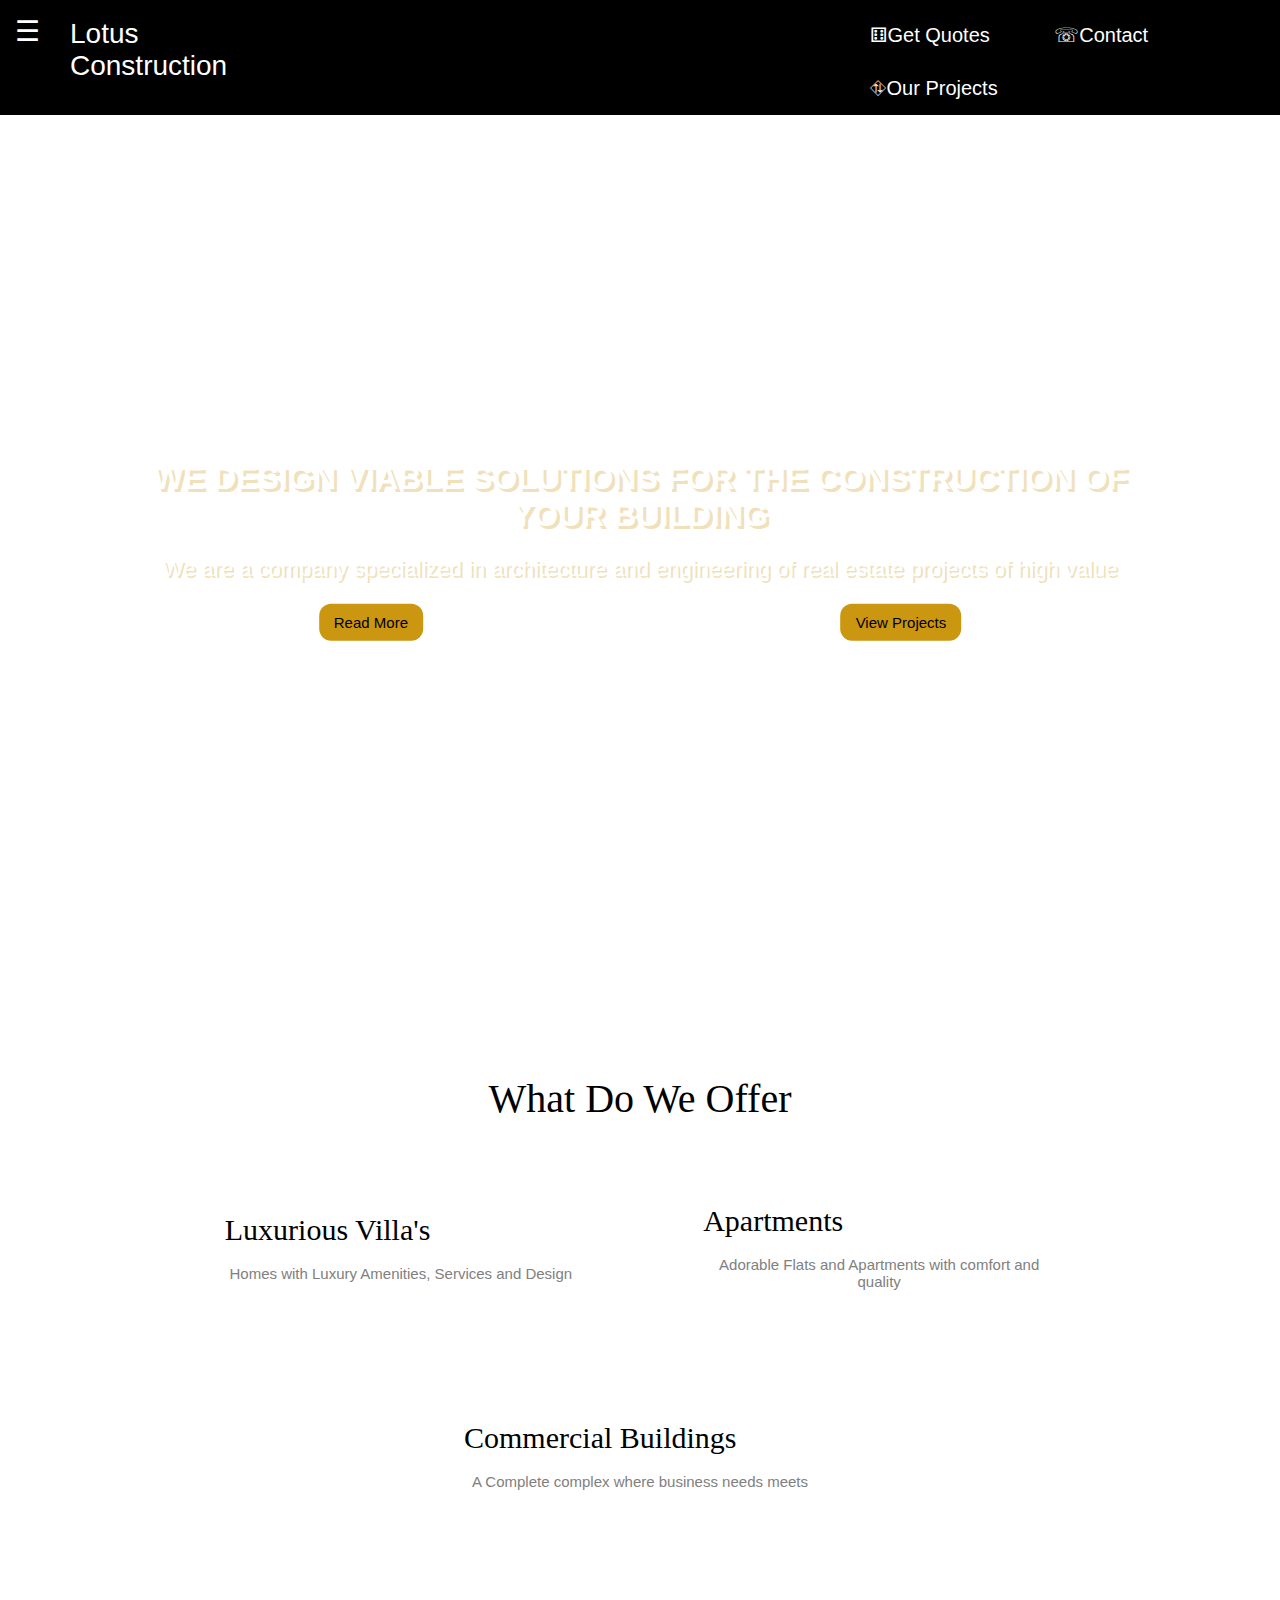
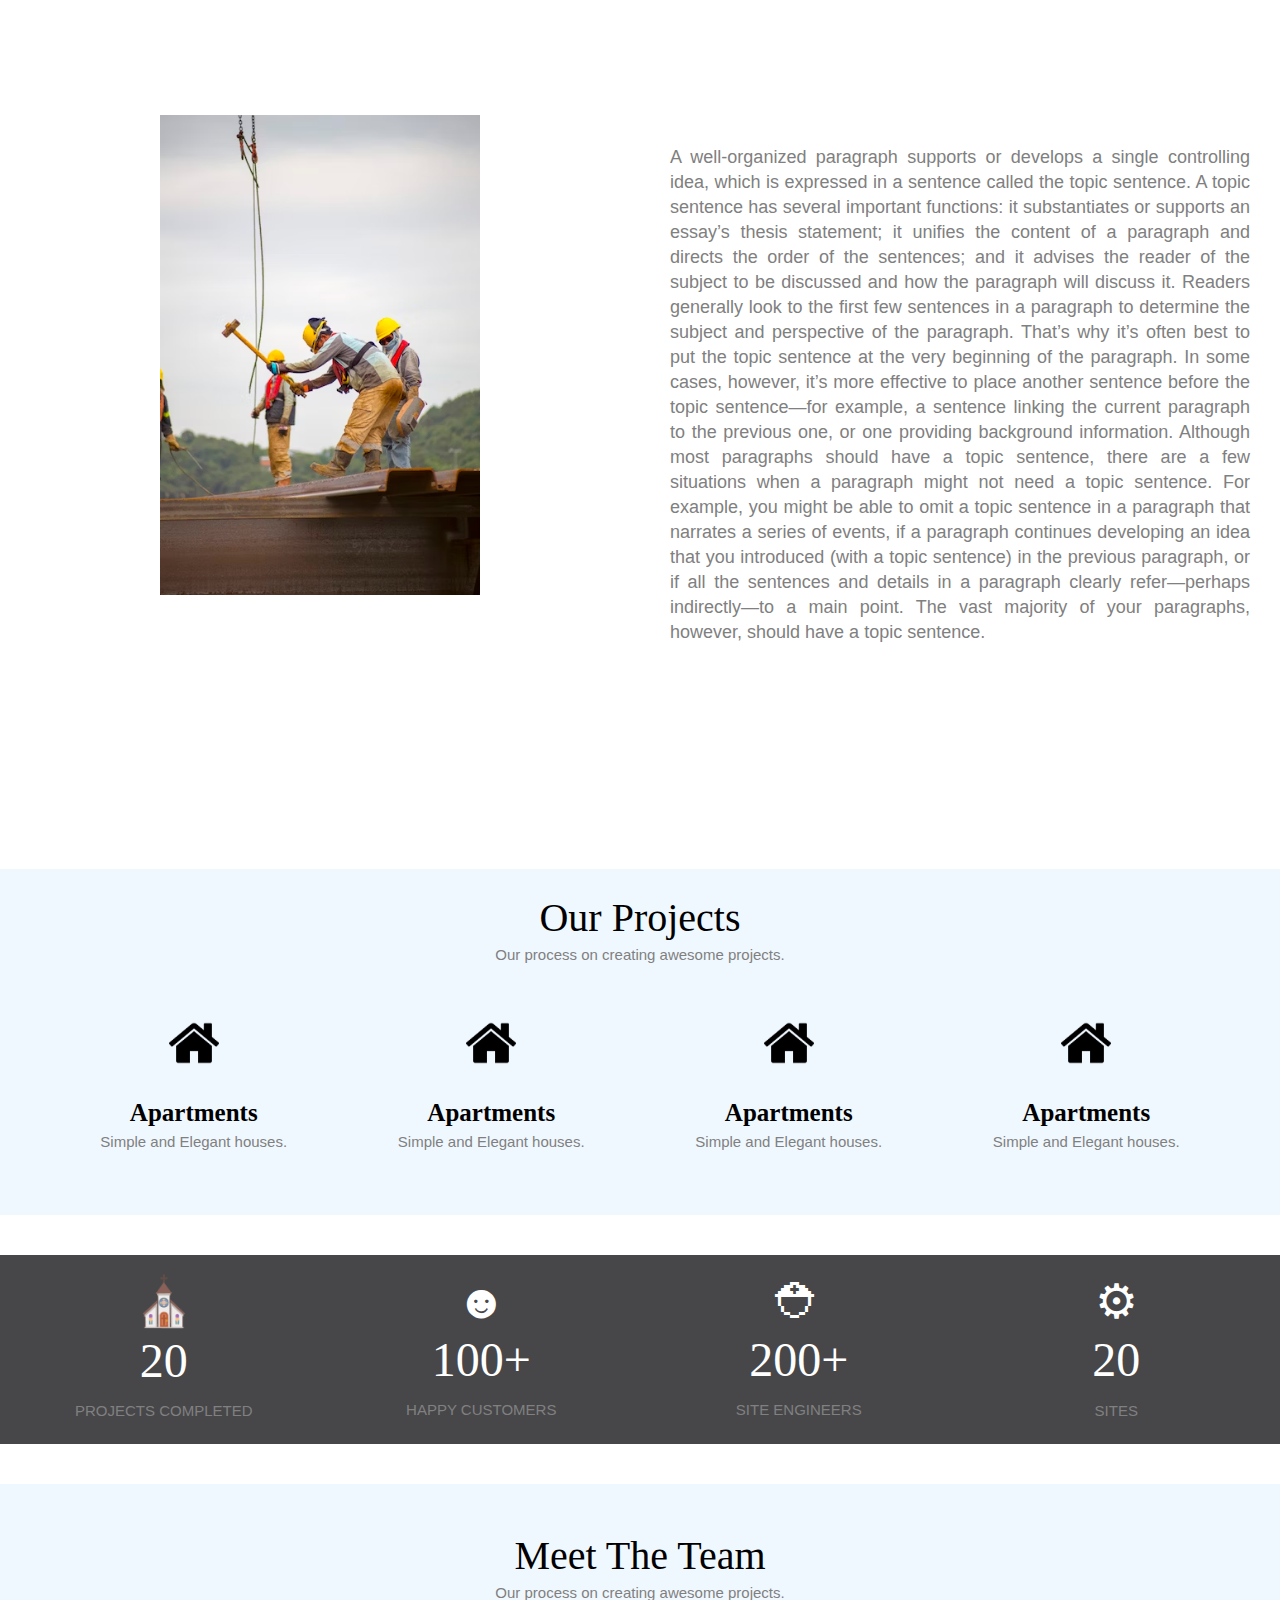
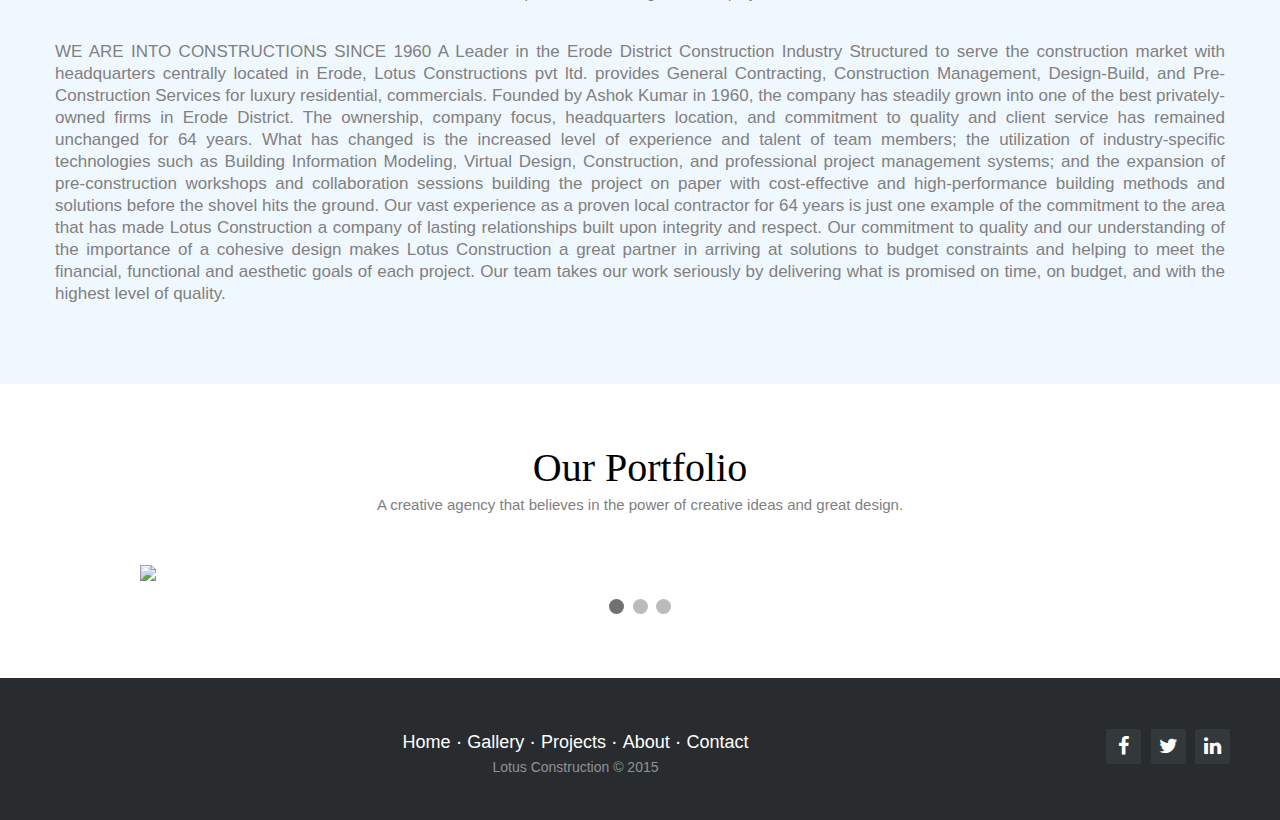
==== index.html @ 8e763b37 "Add files via upload" ====
<!DOCTYPE html>
<html>
  <title>Lotus</title>

 
<head>
<meta name="viewport" content="width=device-width, initial-scale=1">
<link rel="stylesheet" href="./style.css">
<link rel="stylesheet" href="path/to/font-awesome/css/font-awesome.min.css">
<link rel="stylesheet" href="https://cdnjs.cloudflare.com/ajax/libs/font-awesome/4.7.0/css/font-awesome.min.css">
</head>

<body>

<div id="mySidenav" class="sidenav">
  <a href="javascript:void(0)" class="closebtn" onclick="closeNav()">&times;</a>
  <a href="#updates">Updates</a>
  <a href="#">Testimonials</a>
  <a href="#Gallery">Gallery</a>
  <a href="./contact.html">Contact</a>
</div>

<div class="total">
<span style="font-size:28px;cursor:pointer" class="gap2" onclick="openNav()">&#9776; </span>
<span class="gap2" style="font-size: 28px; margin-top: 3px;">Lotus Construction</span>
<div class="hide">
  
  <a href="./contact.html"><span class="gap1">&#9861;Get Quotes</span></a>
  <a href="./contact.html"><span class="gap1">&#9743;Contact</span></a>
  <a href="#ourProjects"><span class="gap1" >&#9943;Our Projects</span></a>
</div>

</div>


<div class="background-image">
  
  <div class="inner-back-text">
   <div class="tag-lines">
    <h1>WE DESIGN VIABLE SOLUTIONS FOR THE CONSTRUCTION OF YOUR BUILDING</h1>
    <p>We are a company specialized in architecture and engineering of real estate projects of high value</p>
   </div>
    <div class="button-inner">
      <a href="#" class="first btn">Read More</a>
      <a href="#" class="second btn">View Projects</a>
    </div>
  </div>
</div>

<h6>What Do We Offer</h6>
<section class="articles">
  <article>
    <div class="article-wrapper">
      <figure>
        <img src="https://images.unsplash.com/photo-1613553474179-e1eda3ea5734?ixlib=rb-4.0.3&ixid=MnwxMjA3fDB8MHxwaG90by1wYWdlfHx8fGVufDB8fHx8&auto=format&fit=crop&w=1170&q=80" alt="" />
      </figure>
      <div class="article-body">
        <h2>Luxurious Villa's<br><h3>Homes with Luxury Amenities, Services and Design</h3></h2>
        
       
      </div>
    </div>
  </article>
  <article>

    <div class="article-wrapper">
      <figure>
        <img src="https://images.unsplash.com/photo-1515263487990-61b07816b324?ixlib=rb-4.0.3&ixid=MnwxMjA3fDB8MHxwaG90by1wYWdlfHx8fGVufDB8fHx8&auto=format&fit=crop&w=1170&q=80" alt="" />
      </figure>
      <div class="article-body">
        <h2>Apartments<br><h3>Adorable Flats and Apartments with comfort and quality</h3></h2>
       
      </div>
    </div>
  </article>
  <article>

    <div class="article-wrapper">
      <figure>
        <img src="https://images.unsplash.com/photo-1616474655260-de945dff1b31?ixlib=rb-4.0.3&ixid=MnwxMjA3fDB8MHxwaG90by1wYWdlfHx8fGVufDB8fHx8&auto=format&fit=crop&w=1170&q=80" alt="" />
      </figure>
      <div class="article-body">
        <h2>Commercial Buildings<br><h3>A Complete complex where business needs meets</h3></h2>
       
        
      </div>
    </div>
  </article>

</section>

<content class="grid">
  <div class="row">
    <div class="left">
      <img class="image" src="./img3.avif" alt="">
    </div>
    <div class="right">
      <div class="con">
      <p>A well-organized paragraph supports or develops a single controlling idea, which is expressed in a sentence called the topic sentence. A topic sentence has several important functions: it substantiates or supports an essay’s thesis statement; it unifies the content of a paragraph and directs the order of the sentences; and it advises the reader of the subject to be discussed and how the paragraph will discuss it. Readers generally look to the first few sentences in a paragraph to determine the subject and perspective of the paragraph. That’s why it’s often best to put the topic sentence at the very beginning of the paragraph. In some cases, however, it’s more effective to place another sentence before the topic sentence—for example, a sentence linking the current paragraph to the previous one, or one providing background information.
  
        Although most paragraphs should have a topic sentence, there are a few situations when a paragraph might not need a topic sentence. For example, you might be able to omit a topic sentence in a paragraph that narrates a series of events, if a paragraph continues developing an idea that you introduced (with a topic sentence) in the previous paragraph, or if all the sentences and details in a paragraph clearly refer—perhaps indirectly—to a main point. The vast majority of your paragraphs, however, should have a topic sentence.</p>
        </div>
    </div>
  </div>
  </content>
  


<div class="chose-us" id="ourProjects">
  <h6 class="border">Our Projects<br><h5 class="border1">Our process on creating awesome projects.</h5></h6>
  
  <div class="main-chose">
      <div class="inner-chose">
          <div class="chose-icon">
            <img class="icon" src="./home.png">
          </div>
          <h2>Apartments</h2>
         <p>Simple and Elegant houses.</p>
      </div>

      <div class="inner-chose">
          <div class="chose-icon">
            <img class="icon" src="./home.png">
          </div>
          <h2>Apartments</h2>
          <p>Simple and Elegant houses.</p>
      </div>

      <div class="inner-chose">
   
            <img class="icon" src="./home.png">
   
          
          <h2>Apartments</h2>
          <p>Simple and Elegant houses.</p>
      </div>

      <div class="inner-chose">
          <div class="chose-icon">
            <img class="icon" src="./home.png">
          </div>
          <h2>Apartments</h2>
          <p>Simple and Elegant houses.</p>
      </div>
  </div>
</div>



<div class="chose-us1" id="updates">
 
  
  <div class="main-chose1">
      <div class="inner-chose1">
          <div class="chose-icon1">
           
          </div>
          <h2 class="inside">&#9962;</h2>
          <h2>20</h2>
         <p>PROJECTS COMPLETED</p>
      </div>

      <div class="inner-chose1">
          <div class="chose-icon1">
           
          </div>
          <h2 class="inside">&#9787;</h2>
          <h2>100+</h2>
          <p>HAPPY CUSTOMERS</p>
      </div>

      <div class="inner-chose1">
   
            
   
            <h2 class="inside">&#9937;</h2>
          <h2>200+</h2>
          <p>SITE ENGINEERS</p>
      </div>

      <div class="inner-chose1">
          <div class="chose-icon1">
           
          </div>   <h2 class="inside">&#9881;</h2>
          <h2>20</h2>
          <p>SITES</p>
      </div>
  </div>
</div>



<div class="full">
<h6 class="border3">Meet The Team<br><h5 class="border4">Our process on creating awesome projects.</h5></h6>

<h5 class="border2">WE ARE INTO CONSTRUCTIONS SINCE 1960 A Leader in the Erode District Construction Industry Structured to serve the construction market with headquarters centrally located in Erode, Lotus Constructions pvt ltd. provides General Contracting, Construction Management, Design-Build, and Pre-Construction Services for luxury residential, commercials. Founded by Ashok Kumar in 1960, the company has steadily grown into one of the best privately-owned firms in Erode District. The ownership, company focus, headquarters location, and commitment to quality and client service has remained unchanged for 64 years. What has changed is the increased level of experience and talent of team members; the utilization of industry-specific technologies such as Building Information Modeling, Virtual Design, Construction, and professional project management systems; and the expansion of pre-construction workshops and collaboration sessions building the project on paper with cost-effective and high-performance building methods and solutions before the shovel hits the ground. Our vast experience as a proven local contractor for 64 years is just one example of the commitment to the area that has made Lotus Construction a company of lasting relationships built upon integrity and respect. Our commitment to quality and our understanding of the importance of a cohesive design makes Lotus Construction a great partner in arriving at solutions to budget constraints and helping to meet the financial, functional and aesthetic goals of each project. Our team takes our work seriously by delivering what is promised on time, on budget, and with the highest level of quality.
</h5>

</div>

<div class="back" id="Gallery">
<h6 class="border12">Our Portfolio<br><h5 class="border11">A creative agency that believes in the power of creative ideas and great design.</h5></h6>
<div class="slideshow-container">

  <div class="mySlides fade">
    
    <img src="https://cdn.pixabay.com/photo/2014/02/27/16/10/flowers-276014_960_720.jpg" style="width:100%">
    <div class="text"></div>
  </div>
  
  <div class="mySlides fade">
    
    <img src="https://cdn.pixabay.com/photo/2015/12/01/20/28/road-1072821_960_720.jpg" style="width:100%">
    <div class="text"></div>
  </div>
  
  <div class="mySlides fade">
    
    <img src="https://cdn.pixabay.com/photo/2015/04/23/22/00/tree-736885_960_720.jpg" style="width:100%">
    <div class="text"></div>
  </div>
  
  <a class="prev" onclick="plusSlides(-1)">❮</a>
  <a class="next" onclick="plusSlides(1)">❯</a>
  
  </div>
  <br>
  
  <div style="text-align:center;margin-bottom: 60px;">
    <span class="dot" onclick="currentSlide(1)"></span> 
    <span class="dot" onclick="currentSlide(2)"></span> 
    <span class="dot" onclick="currentSlide(3)"></span> 
  </div>


</div>



<footer class="footer-distributed">

  <div class="footer-right">

    <a href="#"><i class="fa fa-facebook"></i></a>
    <a href="#"><i class="fa fa-twitter"></i></a>
    <a href="#"><i class="fa fa-linkedin"></i></a>
 

  </div>

  <div class="footer-left">

    <p class="footer-links">
      <a class="link-1" href="#">Home</a>

      <a href="#">Gallery</a>

      <a href="#">Projects</a>

      <a href="#">About</a>


      <a href="#">Contact</a>
    </p>

    <p>Lotus Construction &copy; 2015</p>
  </div>

</footer>

<script>
function openNav() {
  document.getElementById("mySidenav").style.width = "250px";
}

function closeNav() {
  document.getElementById("mySidenav").style.width = "0";
}
</script>
<script>
  let slideIndex = 1;
  showSlides(slideIndex);
  
  function plusSlides(n) {
    showSlides(slideIndex += n);
  }
  
  function currentSlide(n) {
    showSlides(slideIndex = n);
  }
  
  function showSlides(n) {
    let i;
    let slides = document.getElementsByClassName("mySlides");
    let dots = document.getElementsByClassName("dot");
    if (n > slides.length) {slideIndex = 1}    
    if (n < 1) {slideIndex = slides.length}
    for (i = 0; i < slides.length; i++) {
      slides[i].style.display = "none";  
    }
    for (i = 0; i < dots.length; i++) {
      dots[i].className = dots[i].className.replace(" active", "");
    }
    slides[slideIndex-1].style.display = "block";  
    dots[slideIndex-1].className += " active";
  }
  </script>
</body>
</html>
---- style.css ----
@import url('https://fonts.googleapis.com/css2?family=Libre+Baskerville&family=Poppins:ital,wght@1,200;1,300&display=swap');

html {
  scroll-behavior: smooth;
}

body {
  font-family: Verdana, Geneva, Tahoma, sans-serif;
  padding: 0;
  margin: 0;
  box-sizing: border-box;
 
}
a{
  text-decoration: none;
}
.sidenav {
  height: 50%;
  width: 0;
  position: fixed;
  z-index: 1;
  top: 55px;
 
  left: 20px;
  backdrop-filter: blur(15px);
  overflow-x: hidden;
  transition: 0.5s;
  padding-top: 10px;
}

.sidenav a {
  padding:  25px;
  text-decoration: none;
  font-size: 20px;
  color: white;
  display: block;
  transition: 0.3s;
}

.sidenav a:hover {
  color: #080000;
}

.sidenav .closebtn {
  position: absolute;
  display: flex;
  top: 0;
  right: 25px;
  font-size: 36px;
  margin-left: 550px;
  color:white;
}


.gap1{
    display: inline-block;
    padding: 15px;
    text-align: left;
    user-select: none;
    color: white;
    font-size: 20px; 
    margin-left: 30px;
}
.gap2{
    padding: 15px;
    text-align: left;
    user-select: none;
    color: white;
}
.total{
  display:flex;
  background-color: black;
}
.line{
  background-color: #080000;
}
h1{
 

  text-align: center;
  color:white;
}
p{
  font-size:22px;
  text-align:center;
  color: white;

}
button{
  font-size:15px;
  text-align:center;
  align-items: center;
  
}
.hide{
  margin-left:540px;
  margin-top: 8px;
}

.background-image{
  background: url("https://a-static.besthdwallpaper.com/excavator-at-construction-site-with-yellow-color-on-black-and-white-cloudy-background-wallpaper-1920x1080-94576_48.jpg");
  width:100%;
  height:100vh;
  background-size:cover;
  background-repeat: no-repeat;
  background-position: center;
}
.inner-back-text{
  position:absolute;
  top:60%;
  left:50%;
  transform:translate(-50%, -50%);
  width: 82%;
}

.tag-lines h1,.tag-lines p{
  
  text-shadow: .1em .1em 0 rgba(203, 150, 16, 0.303);
}




.first,.second{
  padding:10px 15px;
  background:rgb(203, 150, 16)  !important;
  border-radius:12px;
  color:black;
  font-size:15px;
  text-align: center;
}

.button-inner{
  display: flex;
  justify-content: space-around;
  /* padding: 50px; */
  gap: 1% 1%;
  row-gap: 10px;
  width: 100%;
  flex-wrap: wrap;
}

.button-inner a:hover{
  background-color: black;
  color: white;
}
h6{
  font-size: 40px;
  text-align: center;
  align-items: center;
  font-family: Montserrat;
  font-weight: lighter;
  margin-bottom: 40px;
  margin-top: 60px;
}

article {
  --img-scale: 1.001;
  --title-color: black;
  --link-icon-translate: -20px;
  --link-icon-opacity: 0;
  position: relative;
  border-radius: 16px;
  box-shadow: none;
  background: #fff;
  transform-origin: center;
  transition: all 0.4s ease-in-out;
  overflow: hidden;
  
  
}

article a::after {
  position: absolute;
  inset-block: 0;
  inset-inline: 0;
  cursor: pointer;
  content: "";
}


article h2 {
  margin: 0 0 18px 0;
  font-family: Montserrat;
  font-size: 30px;
  font-weight: normal;
  

  transition: color 0.3s ease-out;
}

figure {
  margin: 0;
  padding: 0;
 
  overflow: hidden;
}

h3{
  text-align: center;
  font-family: Verdana, Geneva, Tahoma, sans-serif;
  font-weight: lighter;
  font-size: 15px;
  color: grey;
 
}

.border{
  margin-top: -25px;
}
article img {
  max-width: 100%;
  transform-origin: center;
  transform: scale(var(--img-scale));
  transition: transform 0.4s ease-in-out;
}

.article-body {
  padding: 24px;

}


article a {
  display: inline-flex;
  align-items: center;
  text-decoration: none;
 
}



article a .icon {
  min-width: 24px;
  width: 24px;
  height: 24px;
  margin-left: 5px;
  transform: translateX(var(--link-icon-translate));
  opacity: var(--link-icon-opacity);
  transition: all 0.3s;
}


article:has(:hover, :focus) {
  --img-scale: 1.1;

  --link-icon-translate: 0;
  --link-icon-opacity: 1;
  box-shadow: rgba(0, 0, 0, 0.16) 0px 10px 36px 0px, rgba(0, 0, 0, 0.06) 0px 0px 0px 1px;
}


.border1{
  text-align: center;
  align-items: center;
  font-size: 15px;
  font-weight:normal;
  font-family:Verdana, Geneva, Tahoma, sans-serif ;
  margin-block-start: -35px;
 
  color:gray;
}



.articles {

  display: flex;
  justify-content: center;
  flex-wrap: wrap;
  gap: 3%;
  row-gap: 50px;
  max-width: 100%;
}

article{
  width: 400px;
  margin: auto 20px;
}
@media screen and (max-width: 560px) {
  article {
    container: card/inline-size;
  }
  .article-body p {
    display: none;
  }
}



.sr-only:not(:focus):not(:active) {
  clip: rect(0 0 0 0); 
  clip-path: inset(50%);
  height: 1px;
  overflow: hidden;
  position: absolute;
  white-space: nowrap; 
  width: 1px;
}

.chose-us{
  padding: 50px;
  background-color:aliceblue;
  margin-bottom: 40px;
  margin-top: 40px;
}
.chose-us h1{
  color: black;
  font-size: 40px;
  text-align: center;
  padding: 20px 10px;
}
.chose-us h1 span{
  color: black;
}
.chose-text{
  color: black;
  font-size: 1.5rem;
  padding: 10px 100px;
  text-align: center;
  margin-bottom: 25px;
}
.main-chose{
  display: flex;
  justify-content: center;
  align-items: center;
  gap: 10px;
  flex-wrap: wrap;
  text-align: center;
}
.inner-chose{
  flex: 1 1 200px;
}
.icon{
  width: 50px;
  margin-top: 30px;
}


.inner-chose h2{
  font-size: 25px;
  padding: 10px 0;
  font-family: Montserrat;

}
.inner-chose p{
  font-size: 15px;
  padding: 0 10px;
  color:black;
  margin-block-start: -25px;
  color:grey;

}


.chose-us1{
  padding: 10px;
  background-color:rgb(71, 71, 74);
  margin-bottom: 40px;
  margin-top: 40px;
}
.chose-us1 h1{
  color: black;
  font-size: 40px;
  text-align: center;
  padding: 20px 10px;
}
.chose-us1 h1 span{
  color: black;
}
.chose-text1{
  color: black;
  font-size: 1.5rem;
  padding: 10px 100px;
  text-align: center;
  margin-bottom: 25px;
}
.main-chose1{
  display: flex;
  justify-content: center;
  align-items: center;
  gap: 10px;
  flex-wrap: wrap;
  text-align: center;
}
.inner-chose1{
  flex: 1 1 200px;
}
.icon1{
  width: 50px;
  margin-top: 30px;
}


.inner-chose1 h2{
  font-size: 25px;
  padding:0;
  font-family: fantasy;
  color: #fff;
  font-size: 48px;
  font-weight: 200;
  margin-top: 8px;

}

.inside{
  margin-bottom: -5px;
}

.inner-chose1 p{
  font-size: 15px;
  padding: 0 10px;
  
  margin-block-start: -25px;
  color:grey;

}



.sr-only:not(:focus):not(:active) {
  clip: rect(0 0 0 0); 
  clip-path: inset(50%);
  height: 1px;
  overflow: hidden;
  position: absolute;
  white-space: nowrap; 
  width: 1px;
}


.grid{
  font-family:'Times New Roman', Times, serif;
  width: 100%;
  min-height: 100vh;
  display: grid;
  place-items: center;
}

.row{
  width: 100%;
  max-width: 100%;
  display: grid;
  grid-template-columns: repeat(2,1fr);

}

.left{
  
  text-align: center;
  align-items: center;
}


.image{
  margin-top: 20px;
  height: auto;
  width: 50%; 
}




.row .right{
  padding-right: 30px;
  padding-left: 30px;
  display: flex;
  align-items: center;
  justify-content: center;
  font-family: Verdana, Geneva, Tahoma, sans-serif;
  
}



.row .right .con p{
  margin-top: 50px;
  font-size: 18px;
  line-height: 25px;
 
  text-align: justify;
  color: grey;
}

@media (max-width:991px){
  .row .right .con{
    padding-left:0 ;
  }
  
  
}

@media (max-width:768px){
  .row{
    width: 90%;
    
    grid-template-columns: 1fr;
    
  }
  .image{
    width: 90%;
  }
}

.border3{
  margin-top: -2px;
}

.border4{
  text-align: center;
  align-items: center;
  font-size: 15px;
  font-weight:normal;
  font-family:Verdana, Geneva, Tahoma, sans-serif ;
  margin-block-start: -35px;
 
  color:gray;
}

.border2{
  text-align: center;
  align-items: center;
  font-size: 17px;
  font-weight:normal;
  font-family:Verdana, Geneva, Tahoma, sans-serif ;
  margin-block-start: -35px;
  margin-top: 40px;
  color:gray;
  grid-template-columns: 1fr;
  text-align: justify;
  padding-right: 5px;
  padding-left: 5px;
  line-height: 22px;
 
}


.full{
  padding: 50px;
  background-color:aliceblue;
  margin-bottom: 40px;
  margin-top: 40px;
}











.footer-distributed {
  background-color: #292c2f;
  box-shadow: 0 1px 1px 0 rgba(0, 0, 0, 0.12);
  box-sizing: border-box;
  width: 100%;
  text-align: left;
  font: normal 16px sans-serif;
  padding: 45px 50px;
}

.footer-distributed .footer-left p {
  color: #8f9296;
  font-size: 14px;
  margin: 0;
}


.footer-distributed p.footer-links {
  font-size: 18px;
  font-weight: lighter;
  color: #ffffff;
  font-family:Verdana, Geneva, Tahoma, sans-serif ;

}

.footer-distributed p.footer-links a {
  display: inline-block;
  line-height: 1.8;
  text-decoration: none;
  color: inherit;
  transition: ease .25s;
}

.footer-distributed .footer-links a:before {
  content: "·";
  font-size: 20px;
 
  color: #fff;
  display: inline-block;
  padding-right: 5px;
}

.footer-distributed .footer-links .link-1:before {
  content: none;
}

.footer-distributed .footer-right {
  float: right;
  
  margin-top: 6px;
  max-width: 180px;
}

.footer-distributed .footer-right a {
  display: inline-block;
  width: 35px;
  height: 35px;
  background-color: #33383b;
  border-radius: 2px;
  font-size: 20px;
  color: #ffffff;
  text-align: center;
  line-height: 35px;
  margin-left: 5px;
  transition:all .25s;
}

.footer-distributed .footer-right a:hover{transform:scale(1.1); -webkit-transform:scale(1.1);}

.footer-distributed p.footer-links a:hover{text-decoration:underline;}



@media (max-width: 600px) {
  .footer-distributed .footer-left, .footer-distributed .footer-right {
    text-align: center;
  }
  .footer-distributed .footer-right {
    float: none;
    margin: 0 auto 20px;
  }
  .footer-distributed .footer-left p.footer-links {
    line-height: 1.8;
  }
}




@media screen and (max-width: 1050px) {
  .sidenav {padding-top: 15px;}
  .sidenav a {font-size: 18px;}
  .hide{
    display: none;
    
  }
  
}

* {
  box-sizing: border-box;
}

body {
  font-family: Verdana, sans-serif; 
  margin:0;
}

img {
  vertical-align: middle;
}


.slideshow-container {
  max-width: 1000px;
  position:relative;
  margin: auto;

}


.prev, .next {
  cursor: pointer;
  position: absolute;
  top: 50%;
  width: auto;
  padding: 16px;
  margin-top: -22px;
  color: white;
  font-weight: bold;
  font-size: 18px;
  transition: 0.6s ease;
  border-radius: 0 3px 3px 0;
  user-select: none;
}


.next {
  right: 0;
  border-radius: 3px 0 0 3px;
}


.prev:hover, .next:hover {
  background-color: rgba(242, 233, 233, 0.8);
}


.text {
  color: #f2f2f2;
  font-size: 15px;
  padding: 8px 12px;
  position: absolute;
  bottom: 8px;
  width: 100%;
  text-align: center;
}



.border11{
  text-align: center;
  align-items: center;
  font-size: 15px;
  font-weight:normal;
  font-family:Verdana, Geneva, Tahoma, sans-serif ;
  margin-block-start: -35px;
 margin-bottom: 50px;
  color:gray;
}

.dot {
  cursor: pointer;
  height: 15px;
  width: 15px;
  margin: 0 2px;
  background-color: #bbb;
  border-radius: 50%;
  display: inline-block;
  transition: background-color 0.6s ease;
}

.active, .dot:hover {
  background-color: #717171;
}


.fade {
  animation-name: fade;
  animation-duration: 1.5s;
}

@keyframes fade {
  from {opacity: .4} 
  to {opacity: 1}
}

@media only screen and (max-width: 300px) {
  .prev, .next,.text {font-size: 11px}
}
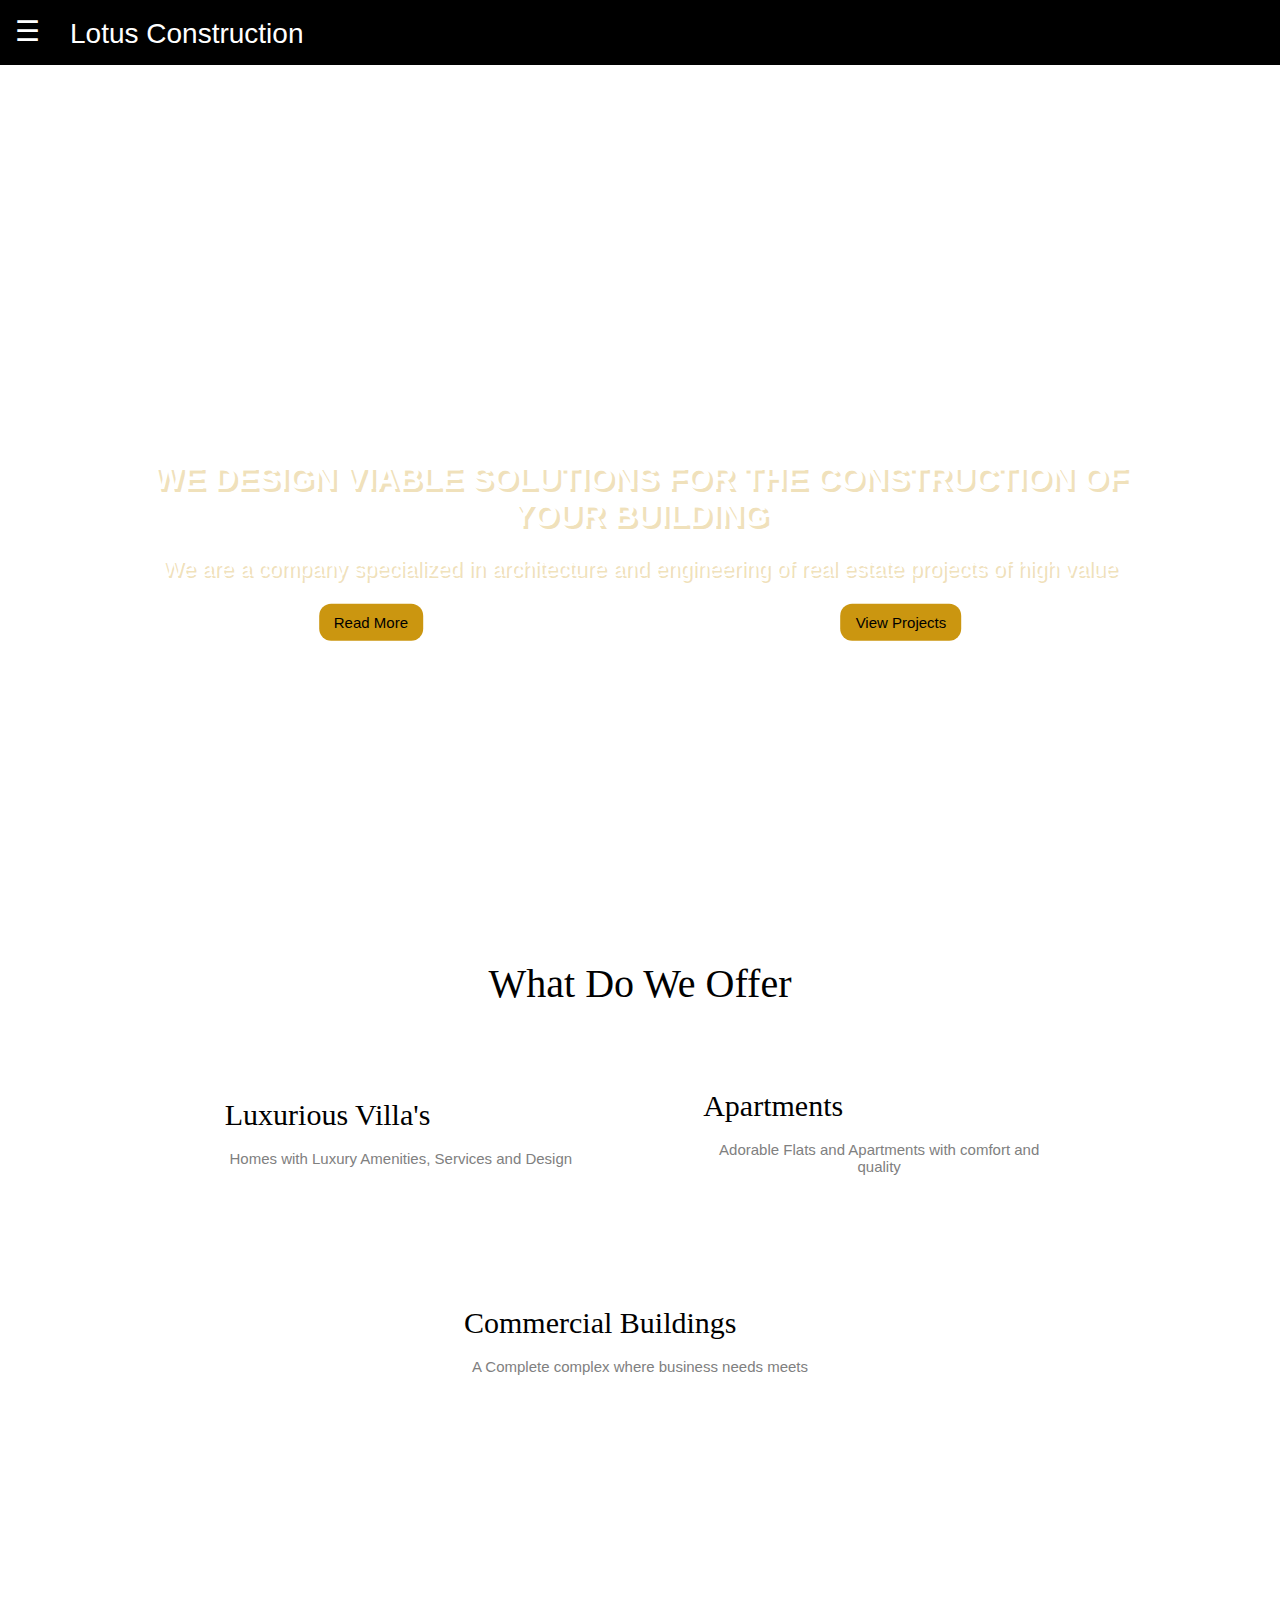
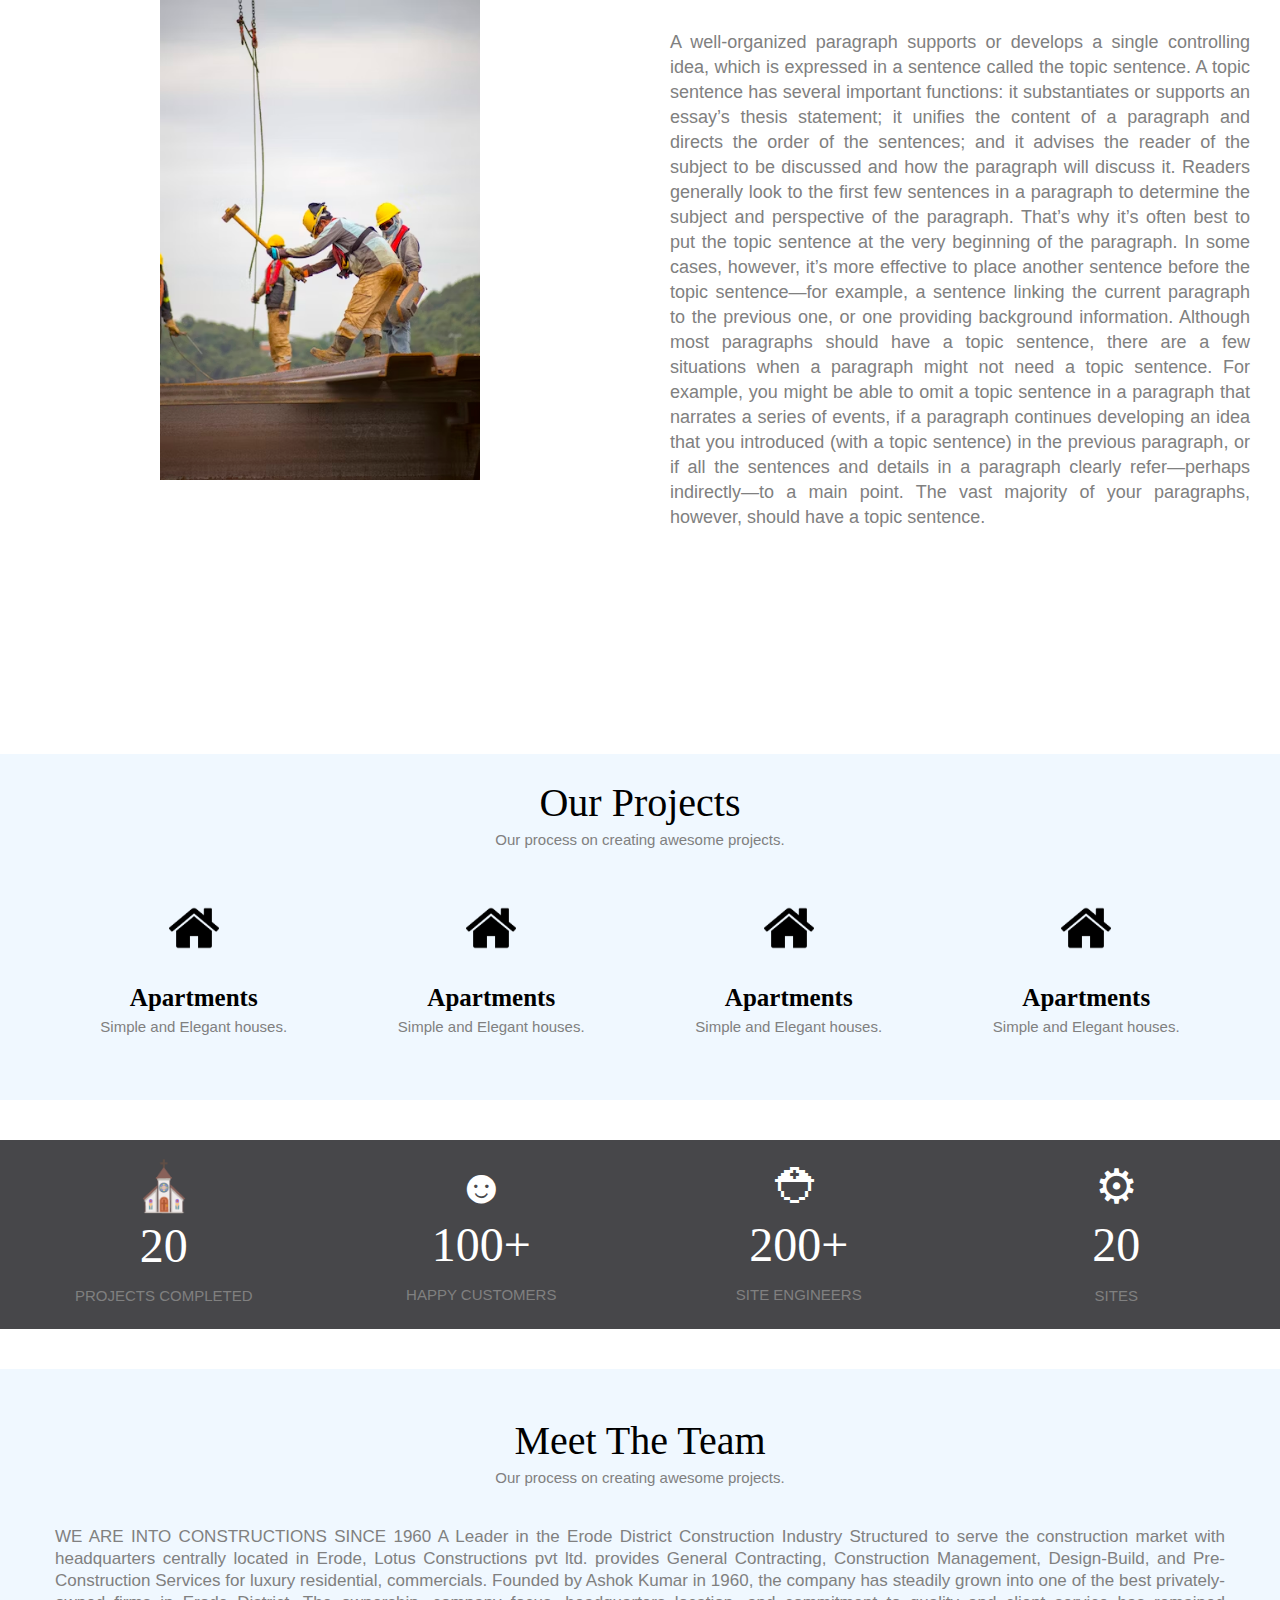
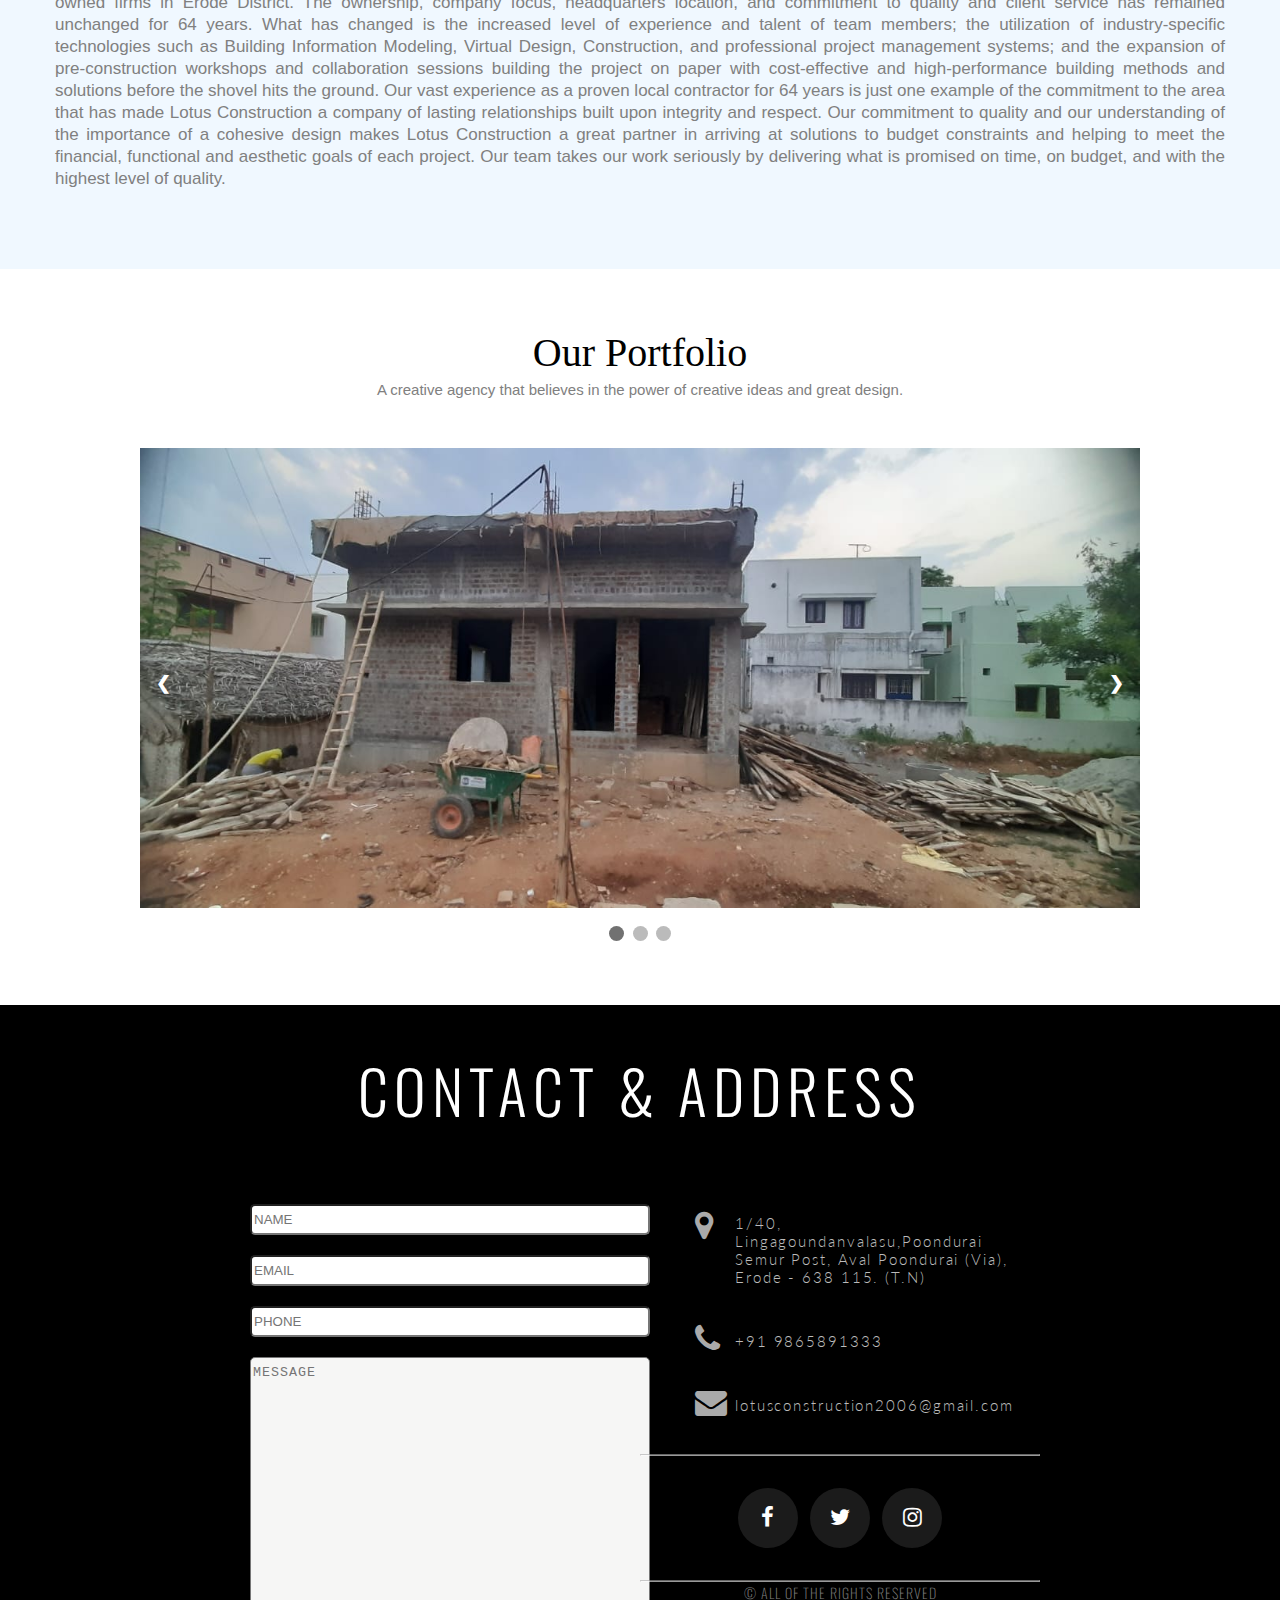
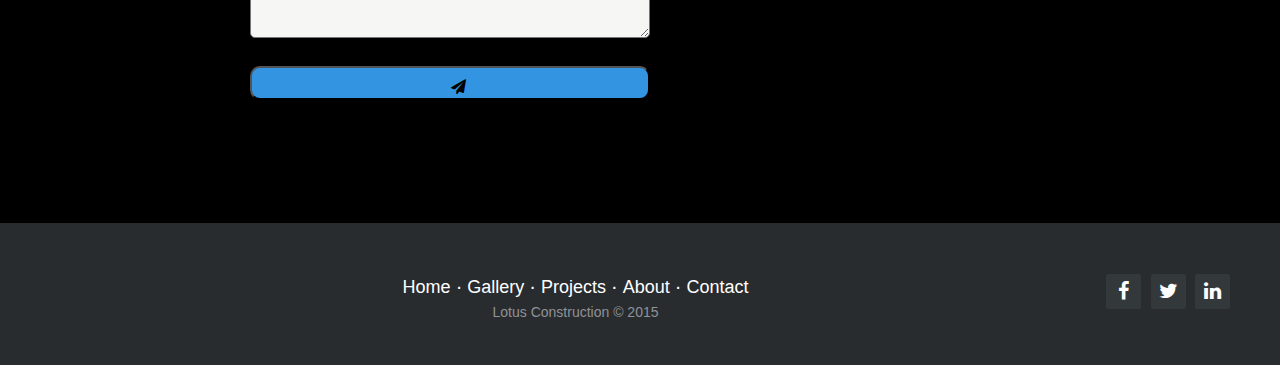
==== commit 1bfe697f: "Add files via upload" ====
--- a/index.html
+++ b/index.html
@@ -7,17 +7,28 @@
 <meta name="viewport" content="width=device-width, initial-scale=1">
 <link rel="stylesheet" href="./style.css">
 <link rel="stylesheet" href="path/to/font-awesome/css/font-awesome.min.css">
+<link href='https://fonts.googleapis.com/css?family=Lato:400,100,300' rel='stylesheet' type='text/css'>
+
+<link href="https://fonts.googleapis.com/css?family=Raleway:100,400,700" rel="stylesheet">
+
+<link href="https://fonts.googleapis.com/css?family=Oswald:200,400,700" rel="stylesheet">
+
+<link rel="stylesheet" href="https://maxcdn.bootstrapcdn.com/font-awesome/4.5.0/css/font-awesome.min.css">
+
+
+<script src="https://use.fontawesome.com/20ab91acc4.js"></script>
 <link rel="stylesheet" href="https://cdnjs.cloudflare.com/ajax/libs/font-awesome/4.7.0/css/font-awesome.min.css">
+
 </head>
 
 <body>
 
 <div id="mySidenav" class="sidenav">
   <a href="javascript:void(0)" class="closebtn" onclick="closeNav()">&times;</a>
-  <a href="#updates">Updates</a>
-  <a href="#">Testimonials</a>
-  <a href="#Gallery">Gallery</a>
-  <a href="./contact.html">Contact</a>
+  <a href="#updates" onclick="closeNav()">Updates</a>
+  <a href="#" onclick="closeNav()">Testimonials</a>
+  <a href="#Gallery" onclick="closeNav()">Gallery</a>
+  <a href="#contact" onclick="closeNav()">Contact</a>
 </div>
 
 <div class="total">
@@ -25,8 +36,8 @@
 <span class="gap2" style="font-size: 28px; margin-top: 3px;">Lotus Construction</span>
 <div class="hide">
   
-  <a href="./contact.html"><span class="gap1">&#9861;Get Quotes</span></a>
-  <a href="./contact.html"><span class="gap1">&#9743;Contact</span></a>
+  <a href="#contact"><span class="gap1">&#9861;Get Quotes</span></a>
+  <a href="#contact"><span class="gap1">&#9743;Contact</span></a>
   <a href="#ourProjects"><span class="gap1" >&#9943;Our Projects</span></a>
 </div>
 
@@ -41,8 +52,8 @@
     <p>We are a company specialized in architecture and engineering of real estate projects of high value</p>
    </div>
     <div class="button-inner">
-      <a href="#" class="first btn">Read More</a>
-      <a href="#" class="second btn">View Projects</a>
+      <a href="#read" class="first btn">Read More</a>
+      <a href="#ourProjects" class="second btn">View Projects</a>
     </div>
   </div>
 </div>
@@ -89,7 +100,7 @@
 
 </section>
 
-<content class="grid">
+<content class="grid" id="read">
   <div class="row">
     <div class="left">
       <img class="image" src="./img3.avif" alt="">
@@ -190,7 +201,7 @@
 
 
 
-<div class="full">
+<div class="full" id="about">
 <h6 class="border3">Meet The Team<br><h5 class="border4">Our process on creating awesome projects.</h5></h6>
 
 <h5 class="border2">WE ARE INTO CONSTRUCTIONS SINCE 1960 A Leader in the Erode District Construction Industry Structured to serve the construction market with headquarters centrally located in Erode, Lotus Constructions pvt ltd. provides General Contracting, Construction Management, Design-Build, and Pre-Construction Services for luxury residential, commercials. Founded by Ashok Kumar in 1960, the company has steadily grown into one of the best privately-owned firms in Erode District. The ownership, company focus, headquarters location, and commitment to quality and client service has remained unchanged for 64 years. What has changed is the increased level of experience and talent of team members; the utilization of industry-specific technologies such as Building Information Modeling, Virtual Design, Construction, and professional project management systems; and the expansion of pre-construction workshops and collaboration sessions building the project on paper with cost-effective and high-performance building methods and solutions before the shovel hits the ground. Our vast experience as a proven local contractor for 64 years is just one example of the commitment to the area that has made Lotus Construction a company of lasting relationships built upon integrity and respect. Our commitment to quality and our understanding of the importance of a cohesive design makes Lotus Construction a great partner in arriving at solutions to budget constraints and helping to meet the financial, functional and aesthetic goals of each project. Our team takes our work seriously by delivering what is promised on time, on budget, and with the highest level of quality.
@@ -204,19 +215,19 @@
 
   <div class="mySlides fade">
     
-    <img src="https://cdn.pixabay.com/photo/2014/02/27/16/10/flowers-276014_960_720.jpg" style="width:100%">
+    <img src="./img con 1.jpg" style="width:100%">
     <div class="text"></div>
   </div>
   
   <div class="mySlides fade">
     
-    <img src="https://cdn.pixabay.com/photo/2015/12/01/20/28/road-1072821_960_720.jpg" style="width:100%">
+    <img src="./img con 2.jpg" style="width:100%">
     <div class="text"></div>
   </div>
   
   <div class="mySlides fade">
     
-    <img src="https://cdn.pixabay.com/photo/2015/04/23/22/00/tree-736885_960_720.jpg" style="width:100%">
+    <img src="./img con 3.jpg" style="width:100%">
     <div class="text"></div>
   </div>
   
@@ -235,6 +246,81 @@
 
 </div>
 
+<div class="body">
+<section id="contact">
+  
+  <h1 class="section-header">Contact & Address</h1>
+  
+  <div class="contact-wrapper">
+  
+ 
+    
+    <form id="contact-form" class="form-horizontal" role="form">
+       
+      <div class="form-group">
+        <div class="col-sm-12">
+          <input type="text" class="formcontrol" id="name" placeholder="NAME" name="name" value="" required>
+        </div>
+      </div>
+
+      <div class="form-group">
+        <div class="col-sm-12">
+          <input type="email" class="formcontrol" id="email" placeholder="EMAIL" name="email" value="" required>
+        </div>
+      </div>
+      <div class="form-group">
+          <div class="col-sm-12">
+            <input type="phonenumber"  class="formcontrol" id="phno" placeholder="PHONE" name="phno" value="" required>
+          </div>
+        </div>
+
+      <textarea class="formcontrol" rows="11" placeholder="MESSAGE" id="msg" name="message" required></textarea>
+      
+      <button class="btn btn-primary send-button" id="submit" type="submit" value="SEND">
+        <div class="alt-send-button">
+          <i class="fa fa-paper-plane"  style="margin-top:10px"></i><span class="send-text">SEND</span>
+        </div>
+      
+      </button>
+      
+    </form>
+    
+    
+      <div class="direct-contact-container">
+
+        <ul class="contact-list" style="margin-left: 15px;">
+          <li class="list-item"><i class="fa fa-map-marker fa-2x"><span class="contact-text place"><p style="margin-left:-40px;"><div style="margin-left: 40px;margin-top: -50px;">1/40, Lingagoundanvalasu,Poondurai Semur Post, Aval Poondurai (Via), Erode - 638 115. (T.N)</div></p></span></i></li>
+          
+          <li class="list-item"><i class="fa fa-phone fa-2x"><span class="contact-text phone"><p style="margin-left:-40px;"><div style="margin-left: 40px;margin-top: -45px;">+91 9865891333</div></p></span></i></li>
+          
+          <li class="list-item"><i class="fa fa-envelope fa-2x"><span class="contact-text gmail"><p style="margin-left:-40px;"><div style="margin-left: 40px;margin-top: -45px;">lotusconstruction2006@gmail.com</div></p></span></i></li>
+          
+        </ul>
+
+        <hr>
+        <ul class="social-media-list">
+          
+          <li><a href="#" target="_blank" class="contact-icon">
+            <i class="fa fa-facebook" aria-hidden="true"></i></a>
+          </li>
+          <li><a href="#" target="_blank" class="contact-icon">
+            <i class="fa fa-twitter" aria-hidden="true"></i></a>
+          </li>
+          <li><a href="#" target="_blank" class="contact-icon">
+            <i class="fa fa-instagram" aria-hidden="true"></i></a>
+          </li>       
+        </ul>
+        <hr>
+
+        <div class="copyright" style="color:grey;">&copy; ALL OF THE RIGHTS RESERVED</div>
+
+      </div>
+    
+  </div>
+  
+</section>  
+</div>
+
 
 
 <footer class="footer-distributed">
@@ -253,14 +339,14 @@
     <p class="footer-links">
       <a class="link-1" href="#">Home</a>
 
-      <a href="#">Gallery</a>
-
-      <a href="#">Projects</a>
-
-      <a href="#">About</a>
-
-
-      <a href="#">Contact</a>
+      <a href="#Gallery">Gallery</a>
+
+      <a href="#ourProjects">Projects</a>
+
+      <a href="#about">About</a>
+
+
+      <a href="#contact">Contact</a>
     </p>
 
     <p>Lotus Construction &copy; 2015</p>
@@ -277,6 +363,7 @@
   document.getElementById("mySidenav").style.width = "0";
 }
 </script>
+
 <script>
   let slideIndex = 1;
   showSlides(slideIndex);
--- a/style.css
+++ b/style.css
@@ -17,11 +17,11 @@
 .sidenav {
   height: 50%;
   width: 0;
-  position: fixed;
+  position:fixed;
   z-index: 1;
   top: 55px;
- 
-  left: 20px;
+  
+  left: 0px;
   backdrop-filter: blur(15px);
   overflow-x: hidden;
   transition: 0.5s;
@@ -32,13 +32,14 @@
   padding:  25px;
   text-decoration: none;
   font-size: 20px;
-  color: white;
+  color: rgb(203, 150, 16);
   display: block;
   transition: 0.3s;
+ 
 }
 
 .sidenav a:hover {
-  color: #080000;
+  color: rgb(224, 177, 58);
 }
 
 .sidenav .closebtn {
@@ -70,6 +71,9 @@
 .total{
   display:flex;
   background-color: black;
+  position:fixed;
+  z-index: 10;
+  width: 100%;
 }
 .line{
   background-color: #080000;
@@ -490,7 +494,7 @@
   
 }
 
-@media (max-width:768px){
+@media (max-width:868px){
   .row{
     width: 90%;
     
@@ -641,7 +645,7 @@
 
 
 
-@media screen and (max-width: 1050px) {
+@media screen and (max-width: 1450px) {
   .sidenav {padding-top: 15px;}
   .sidenav a {font-size: 18px;}
   .hide{
@@ -755,3 +759,301 @@
 
 
 
+.body {
+  margin: 0;
+  padding: 0;
+  background-color: #000000;
+  padding-bottom: 100px;
+  font-family: Verdana, Geneva, Tahoma, sans-serif;
+}
+
+#contact {
+  width: 100%;
+  height: 100%;
+}
+
+.section-header {
+  text-align: center;
+  margin: 0 auto;
+  padding: 40px 0;
+  font: 300 60px 'Oswald', sans-serif;
+  color: #fff;
+  text-transform: uppercase;
+  letter-spacing: 6px;
+  
+}
+
+.contact-wrapper {
+  display: flex;
+  flex-direction: row;
+  justify-content: space-between;
+  margin: 0 auto;
+  padding: 20px;
+  position: relative;
+  max-width: 840px;
+  
+}
+
+
+.form-horizontal {
+  
+  max-width: 400px;
+  font-family: 'Lato';
+  font-weight: 400;
+  
+}
+
+.formcontrol{
+  width: 400px;
+  line-height: 25px;
+  justify-content: space-between;
+  margin: 10px;
+  border-radius: 5px;
+} 
+textarea {
+  max-width: 900px;
+  background-color: #f6f6f5;
+  color:black;
+  letter-spacing: 1px;
+  border-radius: 5px;
+}
+
+.send-button {
+  margin-top: 15px;
+  height: 34px;
+  width: 400px;
+  margin-left: 10px;
+  overflow: hidden;
+  transition: all .2s ease-in-out;
+  background-color: rgb(51, 148, 226);
+  border-radius: 10px;
+}
+
+.alt-send-button {
+  width: 400px;
+  height: 34px;
+  transition: all .2s ease-in-out;
+}
+
+.send-text {
+  display: block;
+  margin-top: 10px;
+  font: 700 12px 'Lato', sans-serif;
+  letter-spacing: 2px;
+}
+
+.alt-send-button:hover {
+  transform: translate3d(0px, -29px, 0px);
+}
+
+/* Begin Right Contact Page */
+.direct-contact-container {
+  max-width: 400px;
+}
+
+/* Location, Phone, Email Section */
+.contact-list {
+  list-style-type: none;
+  margin-left: -30px;
+  padding-right: 20px;
+}
+
+.list-item {
+  line-height: 4;
+  color: #aaa;
+}
+
+.contact-text {
+  font: 300 15px 'Lato', sans-serif;
+  letter-spacing: 1.9px;
+  color: #bbb;
+  
+}
+
+.place {
+  margin-left: 62px;
+}
+
+.phone {
+  margin-left: 56px;
+}
+
+.gmail {
+  margin-left: 53px;
+}
+
+.contact-text a {
+  color: #bbb;
+  text-decoration: none;
+  transition-duration: 0.2s;
+}
+
+.contact-text a:hover {
+  color: #fff;
+  text-decoration: none;
+}
+
+
+/* Social Media Icons */
+.social-media-list {
+  position: relative;
+  font-size: 22px;
+  text-align: center;
+  width: 100%;
+  
+  padding: 0;
+
+}
+
+.social-media-list li a {
+  color: #fff;
+}
+
+
+.social-media-list li {
+  position: relative; 
+  display: inline-block;
+  height: 60px;
+  width: 60px;
+  margin: 10px 3px;
+  line-height: 60px;
+  border-radius: 50%;
+  color: #fff;
+  background-color: rgb(27,27,27);
+  cursor: pointer; 
+  transition: all .2s ease-in-out;
+}
+
+.social-media-list li:after {
+  content: '';
+  position: absolute;
+  top: 0;
+  left: 0;
+  width: 60px;
+  height: 60px;
+  line-height: 60px;
+  border-radius: 50%;
+  opacity: 0;
+  box-shadow: 0 0 0 1px #fff;
+  transition: all .2s ease-in-out;
+}
+
+.social-media-list li:hover {
+  background-color: #fff; 
+}
+
+.social-media-list li:hover:after {
+  opacity: 1;  
+  transform: scale(1.12);
+  transition-timing-function: cubic-bezier(0.37,0.74,0.15,1.65);
+}
+
+.social-media-list li:hover a {
+  color: #000;
+}
+
+.copyright {
+  font: 200 14px 'Oswald', sans-serif;
+  color: #555;
+  letter-spacing: 1px;
+  text-align: center;
+}
+
+hr {
+  border-color: rgba(255,255,255,.6);
+  width:100%;
+  margin: auto !important;
+}
+
+
+@media screen and (max-width: 810px) {
+  .contact-wrapper {
+    display: flex;
+    flex-direction: column;
+  }
+  .direct-contact-container, .form-horizontal {
+    margin: 0 auto;
+  }  
+ 
+  
+  .direct-contact-container {
+    margin-top: 60px;
+    max-width: 300px;
+  }    
+  .social-media-list li {
+    height: 60px;
+    width: 60px;
+    line-height: 60px;
+  }
+  .social-media-list li:after {
+    width: 60px;
+    height: 60px;
+    line-height: 60px;
+  }
+  .form-horizontal{
+    padding-right: 20px;
+  }
+}
+
+@media screen and (max-width: 569px) {
+
+  .direct-contact-container, .form-wrapper {
+    float: none;
+    margin: 0 auto;
+  }  
+  .form-control, textarea {
+    
+    margin: 0 auto;
+  }
+  .formcontrol{
+    width: 100%;
+  }
+  .alt-send-button{
+    width: 300px;
+  }
+  .send-button{
+    width: 300px;
+  }
+ hr{
+  width: 100vw;
+  margin-left: 40px;
+ }
+  
+  .name, .email, textarea {
+    width: 280px;
+  } 
+  
+  .direct-contact-container {
+    margin-top: 60px;
+    max-width: 280px;
+    margin-left: -40px;
+  }  
+  .social-media-list {
+    left: 85px;
+  }
+  
+  .social-media-list li {
+    height: 55px;
+    width: 55px;
+    line-height: 55px;
+    font-size: 2rem;
+    
+  }
+  .social-media-list li:after {
+    width: 55px;
+    height: 55px;
+    line-height: 55px;
+    margin-left: 60px;
+  }
+  .copyright{
+    margin-left: 170px;
+  }
+  
+}
+
+@media screen and (max-width: 610px) {
+  .send-button {
+    width: 100%;
+  }
+  
+}